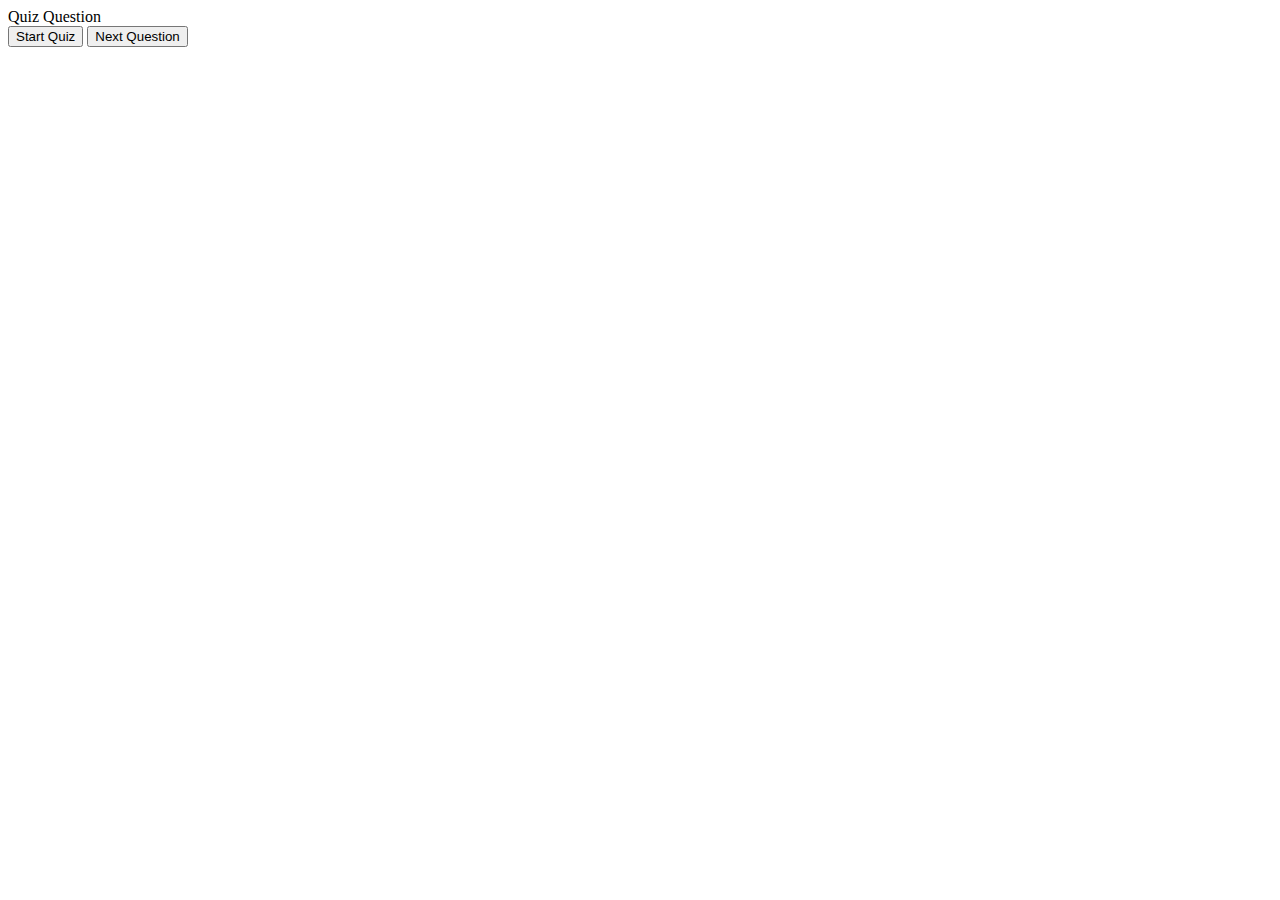
==== index.html @ 4f70d7bb "initial commit" ====
<!DOCTYPE html>
<html lang="en">
  <head>
    <meta charset="UTF-8">
    <title>Code Quiz!</title>
  </head>
  <body>
    <div class="container">
      <div id="question-container" class="hide"></div>
        <div id="question">Quiz Question</div>
        <div id="answer-option" class="btn-grid"></div>
      <div class="control-panel">
          <button id="start-btn" class="start-btn btn">Start Quiz</button>
          <button id="next-btn" class="next-btn btn hide">Next Question</button>
      </div>
    </div>

  </body>
</html>
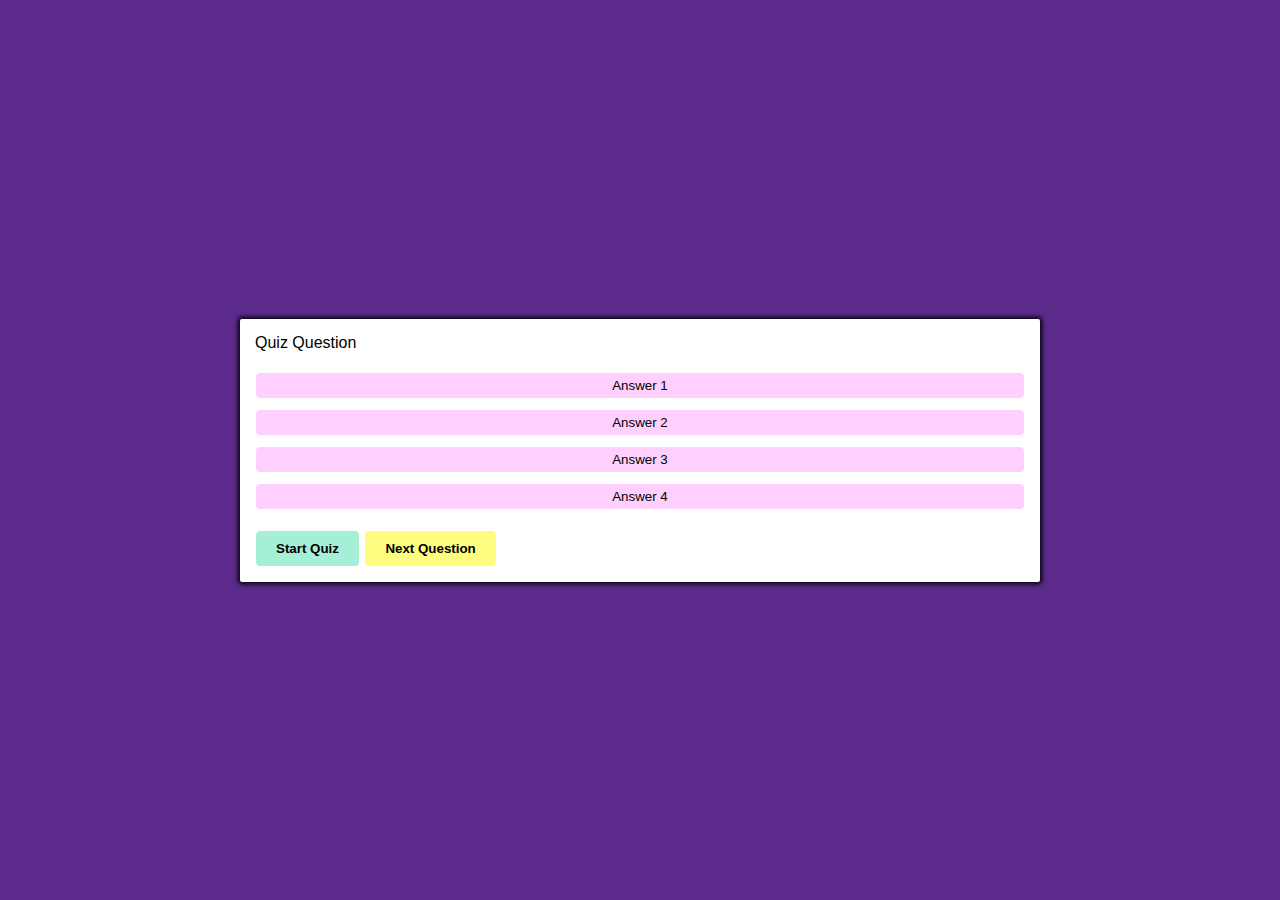
==== commit af7c4b3a: "add html, add css styling" ====
--- a/index.html
+++ b/index.html
@@ -3,17 +3,25 @@
   <head>
     <meta charset="UTF-8">
     <title>Code Quiz!</title>
+    <link href="./assets/style.css" rel="stylesheet">
+
   </head>
   <body>
     <div class="container">
       <div id="question-container" class="hide"></div>
         <div id="question">Quiz Question</div>
-        <div id="answer-option" class="btn-grid"></div>
+        <div id="answer-option" class="btn-grid">
+          <button class="btn">Answer 1</button>
+          <button class="btn">Answer 2</button>
+          <button class="btn">Answer 3</button>
+          <button class="btn">Answer 4</button>
+        </div>
+
       <div class="control-panel">
           <button id="start-btn" class="start-btn btn">Start Quiz</button>
           <button id="next-btn" class="next-btn btn hide">Next Question</button>
       </div>
     </div>
-
+    <script src="./assets/script.js"></script>
   </body>
 </html>--- a/assets/style.css
+++ b/assets/style.css
@@ -0,0 +1,55 @@
+*, * ::before, *::after {
+  box-sizing: border-box;
+  font-family:'Lucida Sans', 'Lucida Sans Regular', 'Lucida Grande', 'Lucida Sans Unicode', Geneva, Verdana, sans-serif;
+}
+
+body {
+  padding: 0;
+  margin: 0;
+  display: flex;
+  width: 100vw;
+  height: 100vh;
+  justify-content: center;
+  align-items: center;
+  background-color: rgb(92, 43, 139);
+
+}
+
+.container {
+  width: 800px;
+  max-width: 80%;
+  background-color: white;
+  border-radius: 2px;
+  padding: 15px;
+  box-shadow: 0 0 5px 2px;
+
+}
+
+.btn-grid {
+  display: grid;
+  gap: 10px;
+  margin: 20px 0;
+}
+
+.btn {
+  background-color: rgb(255, 208, 253);
+  border: 1px solid white;
+  border-radius: 5px;
+  padding: 5px 10px;
+}
+
+.btn:hover {
+  border-color: black;
+}
+
+#start-btn {
+ background-color: rgb(164, 239, 214);
+ font-weight: bolder;
+ padding: 10px 20px;
+}
+
+#next-btn {
+ background-color: rgb(255, 253, 127);
+ font-weight: bolder;
+ padding: 10px 20px;
+}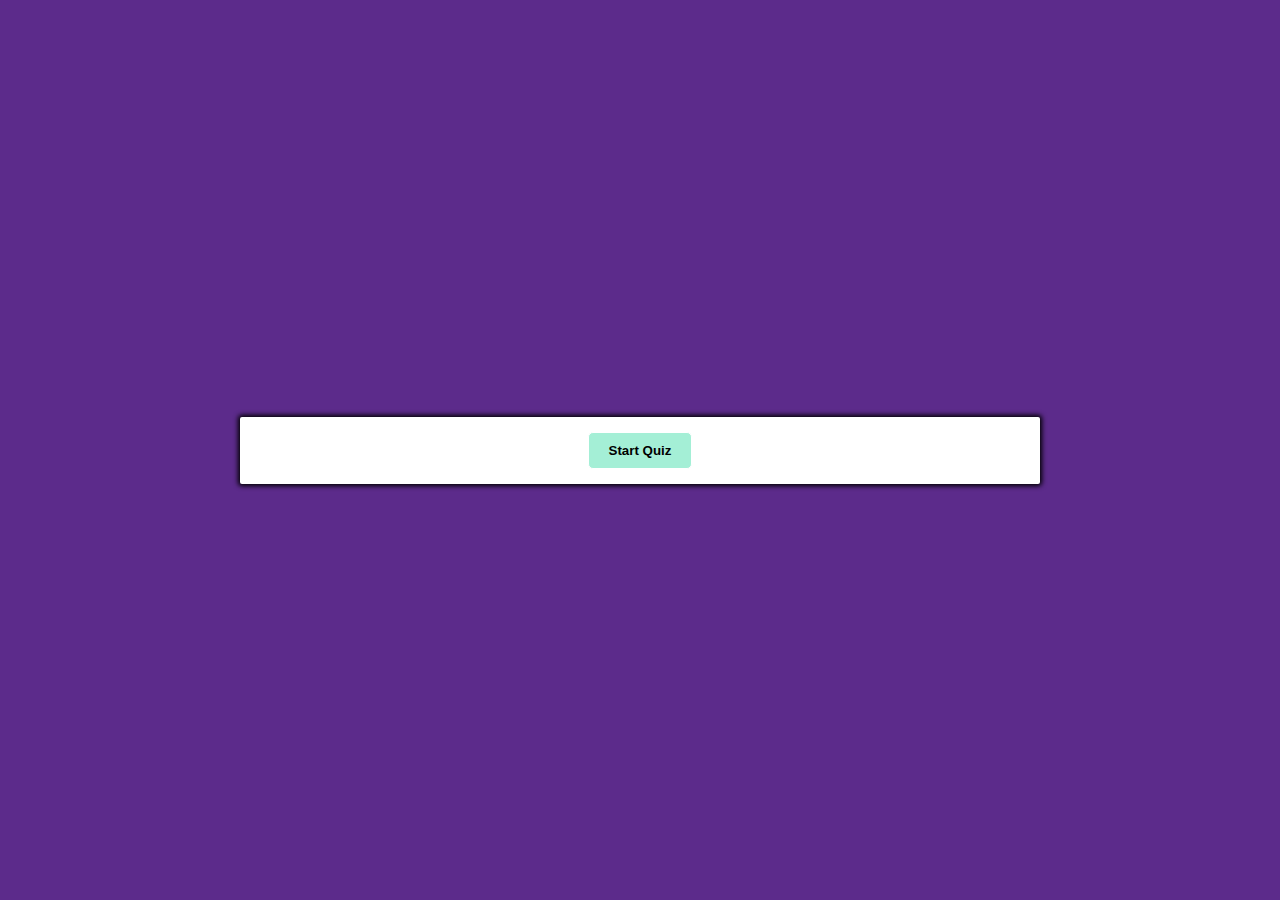
==== commit 202534c7: "finish CSS styling, add pseudo code to JS, fix bug with hide class in html" ====
--- a/index.html
+++ b/index.html
@@ -8,7 +8,7 @@
   </head>
   <body>
     <div class="container">
-      <div id="question-container" class="hide"></div>
+      <div id="question-container" class="hide">
         <div id="question">Quiz Question</div>
         <div id="answer-option" class="btn-grid">
           <button class="btn">Answer 1</button>
@@ -16,7 +16,7 @@
           <button class="btn">Answer 3</button>
           <button class="btn">Answer 4</button>
         </div>
-
+      </div>
       <div class="control-panel">
           <button id="start-btn" class="start-btn btn">Start Quiz</button>
           <button id="next-btn" class="next-btn btn hide">Next Question</button>
--- a/assets/style.css
+++ b/assets/style.css
@@ -42,14 +42,23 @@
   border-color: black;
 }
 
+.control-panel {
+  display: flex;
+  justify-content: center;
+}
+
 #start-btn {
  background-color: rgb(164, 239, 214);
  font-weight: bolder;
  padding: 10px 20px;
-}
+ }
 
 #next-btn {
  background-color: rgb(255, 253, 127);
  font-weight: bolder;
  padding: 10px 20px;
+}
+
+.hide {
+  display: none;
 }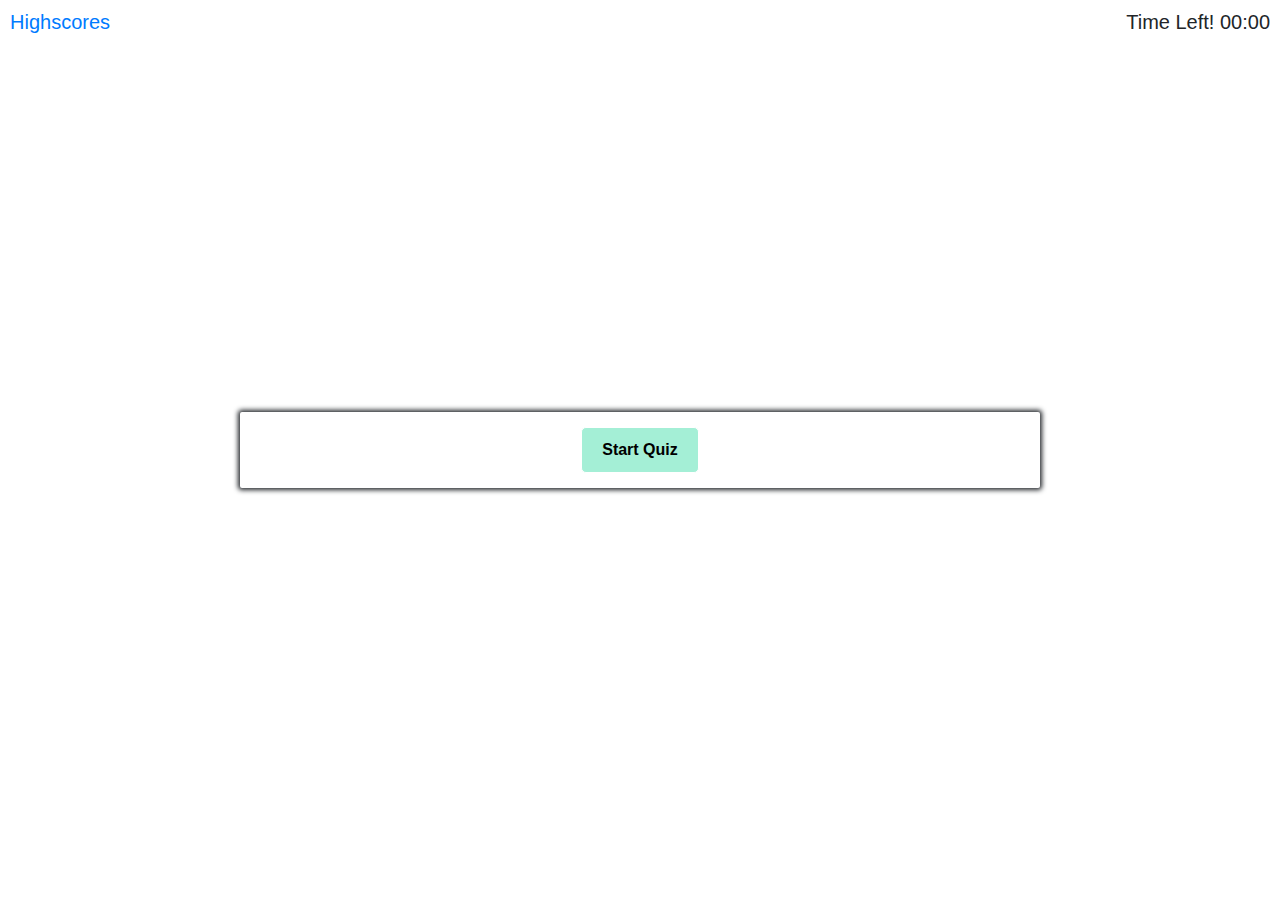
==== commit b06b1917: "giant refactor, add highscores page, add additional JS" ====
--- a/index.html
+++ b/index.html
@@ -2,11 +2,18 @@
 <html lang="en">
   <head>
     <meta charset="UTF-8">
+    <meta name="viewport" content="width=device-width, initial-scale=1, shrink-to-fit=no">
     <title>Code Quiz!</title>
+    <link rel="stylesheet" href="https://cdn.jsdelivr.net/npm/bootstrap@4.0.0/dist/css/bootstrap.min.css" integrity="sha384-Gn5384xqQ1aoWXA+058RXPxPg6fy4IWvTNh0E263XmFcJlSAwiGgFAW/dAiS6JXm" crossorigin="anonymous">
     <link href="./assets/style.css" rel="stylesheet">
 
   </head>
   <body>
+   
+      <a href="./highscores.html"><h5 class= "float-start"> Highscores</h5></a>
+        
+        <h5 class= "float-end" id="countdown"> Time Left! 00:00</h5>
+
     <div class="container">
       <div id="question-container" class="hide">
         <div id="question">Quiz Question</div>
@@ -19,7 +26,13 @@
       </div>
       <div class="control-panel">
           <button id="start-btn" class="start-btn btn">Start Quiz</button>
-          <button id="next-btn" class="next-btn btn hide">Next Question</button>
+          <button id="next-btn" class="next-btn hide">Next question!</button>
+      </div>
+      <div id="gameOver" class="hide">
+        <div>Game Over!</div>
+        <div id='score'></div>
+        <input id="name" placeholder="Player Name"></input>
+        <button class="submit" id="submit-btn">Save Your Score!</button>
       </div>
     </div>
     <script src="./assets/script.js"></script>
--- a/assets/style.css
+++ b/assets/style.css
@@ -1,6 +1,12 @@
 *, * ::before, *::after {
   box-sizing: border-box;
   font-family:'Lucida Sans', 'Lucida Sans Regular', 'Lucida Grande', 'Lucida Sans Unicode', Geneva, Verdana, sans-serif;
+}
+
+:root {
+  --hue-neutral: 200;
+  --hue-wrong: 0;
+  --hue-correct: 145;
 }
 
 body {
@@ -11,8 +17,28 @@
   height: 100vh;
   justify-content: center;
   align-items: center;
-  background-color: rgb(92, 43, 139);
+  background-color: hsl(var(--hue),100%, 20%);
 
+}
+
+.float-start {
+  position: absolute;
+  top: 10px;
+  left: 10px;
+}
+
+.float-end {
+  position: absolute;
+  top: 10px;
+  right: 10px
+}
+
+.correct {
+ --hue: var(--hue-correct);
+}
+
+.wrong {
+  --hue: var(--hue-wrong);
 }
 
 .container {
@@ -32,7 +58,7 @@
 }
 
 .btn {
-  background-color: rgb(255, 208, 253);
+  background-color: rgb(209, 217, 255);
   border: 1px solid white;
   border-radius: 5px;
   padding: 5px 10px;
@@ -53,11 +79,12 @@
  padding: 10px 20px;
  }
 
-#next-btn {
- background-color: rgb(255, 253, 127);
- font-weight: bolder;
- padding: 10px 20px;
-}
+ #next-btn {
+   background-color: rgb(244, 231, 128);
+   font-weight: bolder;
+   padding: 10px 20px;
+ }
+
 
 .hide {
   display: none;
